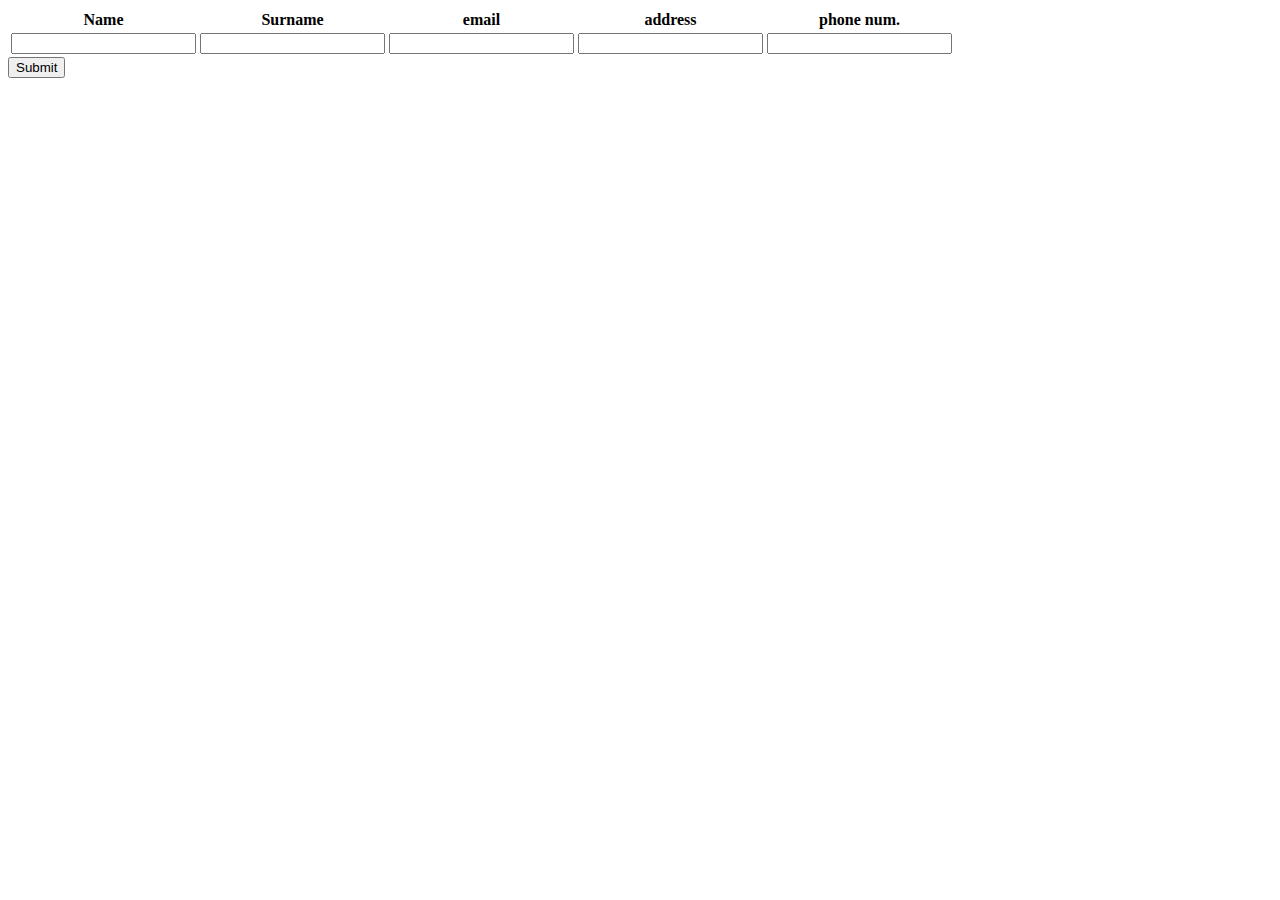
==== Table App/index.html @ 9aa6ab80 "updated not finished" ====
<!DOCTYPE html>
<html lang="en">
  <head>
    <meta charset="UTF-8" />
    <meta http-equiv="X-UA-Compatible" content="IE=edge" />
    <meta name="viewport" content="width=device-width, initial-scale=1.0" />
    <link rel="stylesheet" href="style.css" />
    <title>Table</title>
  </head>

  <body>
    <div class="container">
      <table class="table">
        <thead class="tabHead">
          <tr>
            <th>Name</th>
            <th>Surname</th>
            <th>email</th>
            <th>address</th>
            <th>phone num.</th>
          </tr>
        </thead>
        <tbody class="tabBody">
          <!-- <tr class="row-container">
            <td><input type="text" class="inp" /></td>
            <td><input type="text" class="inp" /></td>
            <td><input type="text" class="inp" /></td>
            <td><input type="text" class="inp" /></td>
            <td><input type="text" class="inp" /></td>
          </tr> -->
        </tbody>

        <!-- <tr class="row-container">
          <td><input type="text" id="inp" /></td>
          <td><input type="text" id="inp" /></td>
          <td><input type="text" id="inp" /></td>
          <td><input type="text" id="inp" /></td>
          <td><input type="text" id="inp" /></td>
          <td><input type="text" id="inp" /></td>
          <td><input type="text" id="inp" /></td>
          <td><input type="text" id="inp" /></td>
        </tr> -->
      </table>
    </div>
    <div class="btn-holder">
      <button class="sub-btn">Submit</button>
    </div>
    <!-- Javascript -->
    <script src="./app.js"></script>
  </body>
</html>
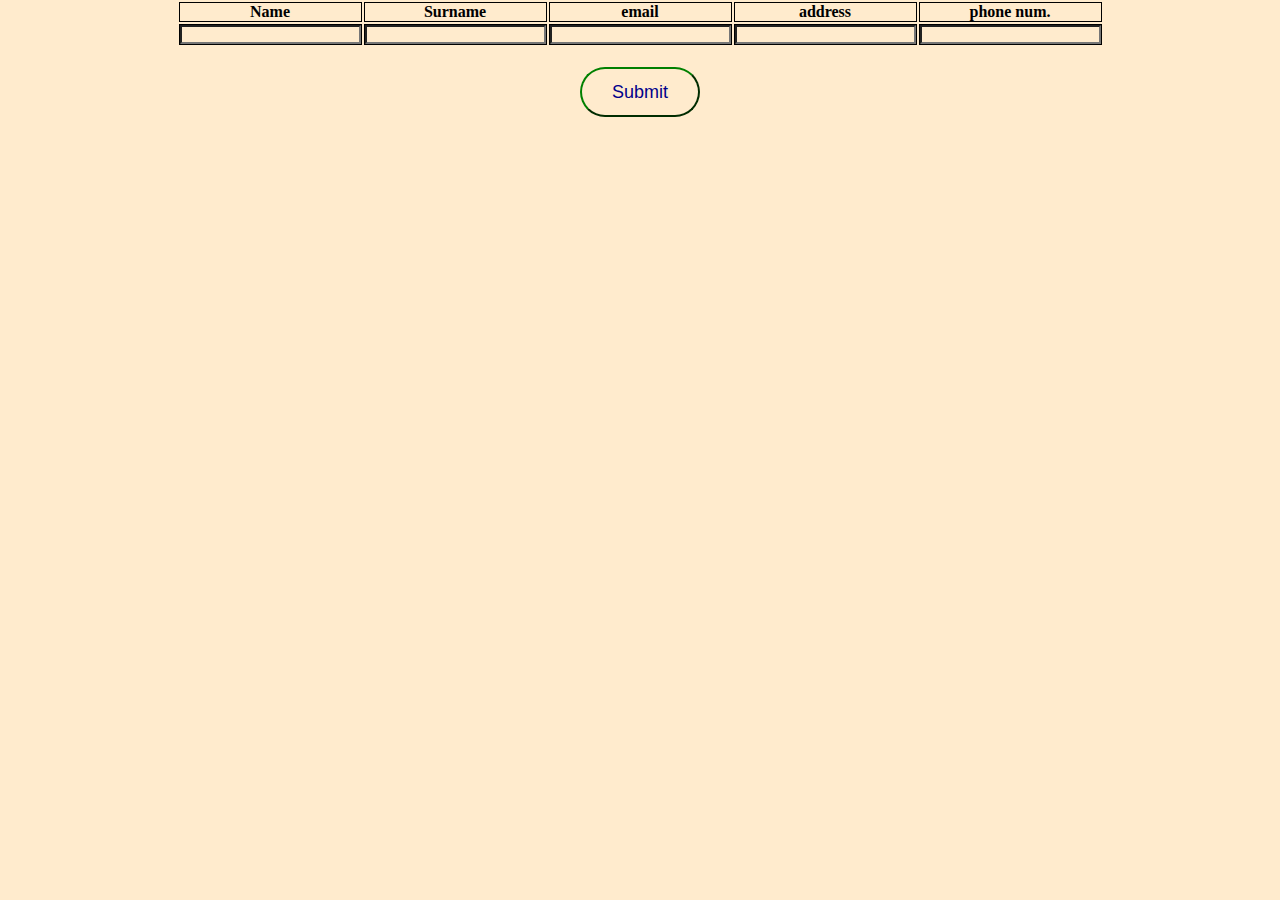
==== commit 14d1683e: "Completed" ====
--- a/Table App/index.html
+++ b/Table App/index.html
@@ -4,6 +4,12 @@
     <meta charset="UTF-8" />
     <meta http-equiv="X-UA-Compatible" content="IE=edge" />
     <meta name="viewport" content="width=device-width, initial-scale=1.0" />
+    <link
+      rel="stylesheet"
+      href="https://cdnjs.cloudflare.com/ajax/libs/font-awesome/6.4.0/css/all.min.css"
+      integrity="sha512-iecdLmaskl7CVkqkXNQ/ZH/XLlvWZOJyj7Yy7tcenmpD1ypASozpmT/E0iPtmFIB46ZmdtAc9eNBvH0H/ZpiBw=="
+      crossorigin="anonymous"
+      referrerpolicy="no-referrer" />
     <link rel="stylesheet" href="style.css" />
     <title>Table</title>
   </head>
@@ -20,30 +26,11 @@
             <th>phone num.</th>
           </tr>
         </thead>
-        <tbody class="tabBody">
-          <!-- <tr class="row-container">
-            <td><input type="text" class="inp" /></td>
-            <td><input type="text" class="inp" /></td>
-            <td><input type="text" class="inp" /></td>
-            <td><input type="text" class="inp" /></td>
-            <td><input type="text" class="inp" /></td>
-          </tr> -->
-        </tbody>
-
-        <!-- <tr class="row-container">
-          <td><input type="text" id="inp" /></td>
-          <td><input type="text" id="inp" /></td>
-          <td><input type="text" id="inp" /></td>
-          <td><input type="text" id="inp" /></td>
-          <td><input type="text" id="inp" /></td>
-          <td><input type="text" id="inp" /></td>
-          <td><input type="text" id="inp" /></td>
-          <td><input type="text" id="inp" /></td>
-        </tr> -->
+        <tbody class="tabBody"></tbody>
       </table>
-    </div>
-    <div class="btn-holder">
-      <button class="sub-btn">Submit</button>
+      <div class="btn-holder">
+        <button class="sub-btn">Submit</button>
+      </div>
     </div>
     <!-- Javascript -->
     <script src="./app.js"></script>
--- a/Table App/style.css
+++ b/Table App/style.css
@@ -0,0 +1,44 @@
+* {
+  margin: 0;
+  padding: 0;
+  background-color: blanchedalmond;
+}
+
+.row-container,
+th,
+td {
+  border: solid 1px black;
+}
+
+.container {
+  display: flex;
+  flex-direction: column;
+  justify-content: center;
+  align-items: center;
+}
+
+.btn-holder {
+  display: flex;
+  justify-content: center;
+  align-items: center;
+  margin: 20px;
+}
+
+.sub-btn {
+  width: 120px;
+  height: 50px;
+  text-align: center;
+  color: darkblue;
+  font-size: large;
+}
+
+.sub-btn:hover {
+  transition: all 2s green;
+  width: 200px;
+  border-color: red;
+}
+
+button {
+  border-radius: 30px;
+  border-color: green;
+}
